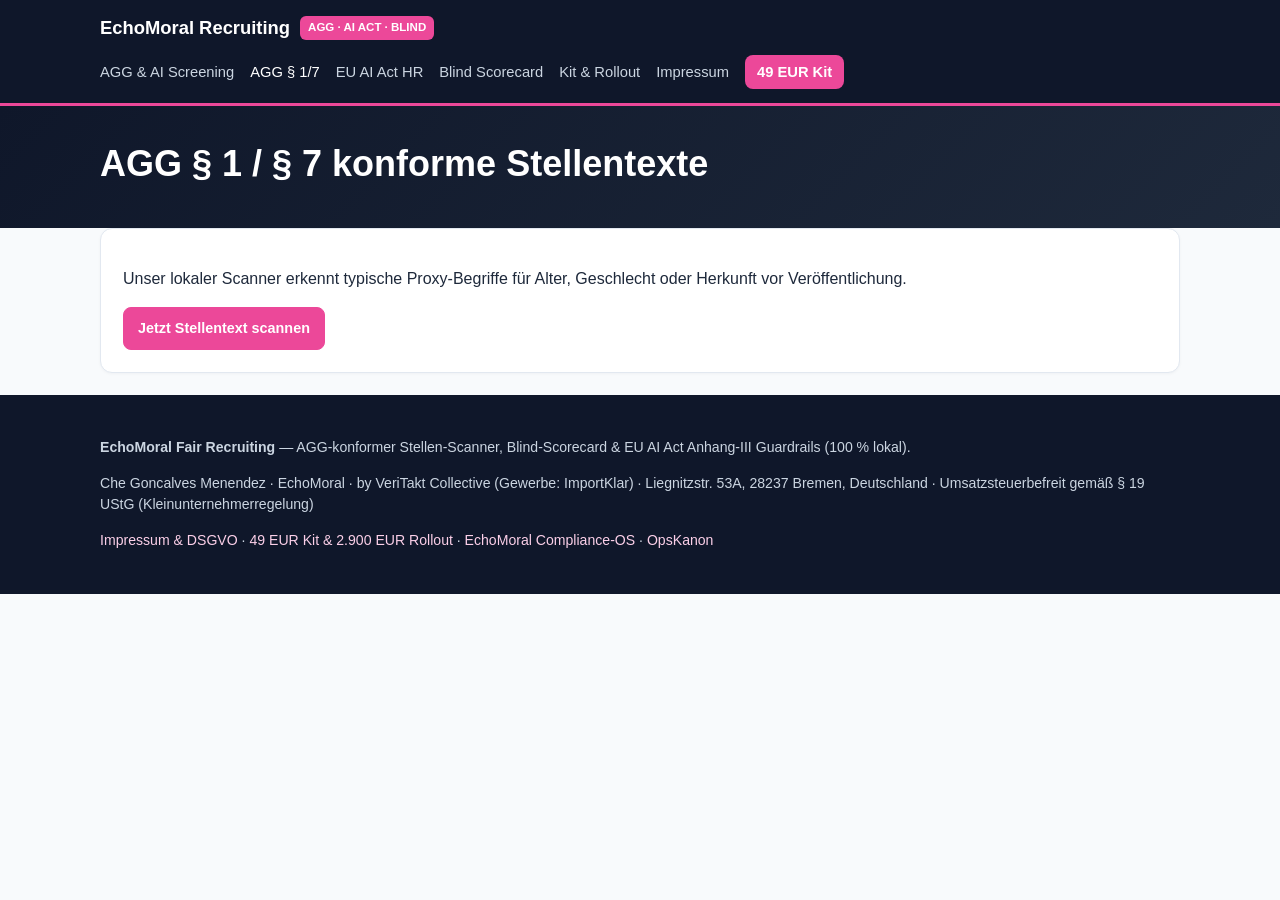
==== agg-konformes-screening/index.html @ 20777ac4 "Deploy EchoMoral Recruiting (2026-11-23 10:06:58)" ====
<!DOCTYPE html>
<html lang="de">
<head>
  <meta charset="utf-8" />
  <meta name="viewport" content="width=device-width, initial-scale=1" />
  <title>AGG-konformes Screening ohne Bias-Proxys — EchoMoral</title>
  <meta name="description" content="Vermeiden Sie abmahnsichere Formulierungen wie Digital Native, Junges Talent oder Muttersprachler." />
  <link rel="canonical" href="https://cheresonanz-design.github.io/echomoral-recruiting/agg-konformes-screening/" />
  <link rel="stylesheet" href="../assets/styles.css" />
  
</head>
<body>
  <header class="topbar">
    <div class="container topbar-inner">
      <a class="brand-mark" href="../index.html"><span>EchoMoral Recruiting</span><span class="brand-badge">AGG · AI ACT · BLIND</span></a>
      <nav class="nav-links" aria-label="Hauptnavigation"><a href="../index.html" class="">AGG & AI Screening</a>
<a href="../agg-konformes-screening/" class="active">AGG § 1/7</a>
<a href="../eu-ai-act-recruiting/" class="">EU AI Act HR</a>
<a href="../blind-scorecard/" class="">Blind Scorecard</a>
<a href="../pro/" class="">Kit & Rollout</a>
<a href="../legal/" class="">Impressum</a><a href="../pro/" class="nav-cta">49 EUR Kit</a></nav>
    </div>
  </header>
  <section class="hero"><div class="container"><h1>AGG § 1 / § 7 konforme Stellentexte</h1></div></section><main class="container"><div class="card"><p>Unser lokaler Scanner erkennt typische Proxy-Begriffe für Alter, Geschlecht oder Herkunft vor Veröffentlichung.</p><div class="btn-row"><a href="../index.html" class="btn btn-primary">Jetzt Stellentext scannen</a></div></div></main>
  <footer class="footer">
    <div class="container">
      <p><strong>EchoMoral Fair Recruiting</strong> — AGG-konformer Stellen-Scanner, Blind-Scorecard &amp; EU AI Act Anhang-III Guardrails (100 % lokal).</p>
      <p>Che Goncalves Menendez · EchoMoral · by VeriTakt Collective (Gewerbe: ImportKlar) · Liegnitzstr. 53A, 28237 Bremen, Deutschland · Umsatzsteuerbefreit gemäß § 19 UStG (Kleinunternehmerregelung)</p>
      <p><a href="../legal/">Impressum &amp; DSGVO</a> · <a href="../pro/">49 EUR Kit &amp; 2.900 EUR Rollout</a> · <a href="https://cheresonanz-design.github.io/echomoral-compliance/" target="_blank" rel="noopener">EchoMoral Compliance-OS</a> · <a href="https://cheresonanz-design.github.io/opskanon-directory/" target="_blank" rel="noopener">OpsKanon</a></p>
    </div>
  </footer>
  
</body>
</html>
---- assets/styles.css ----
:root {
  --bg: #f8fafc; --surface: #ffffff; --slate-900: #0f172a; --slate-800: #1e293b; --slate-500: #64748b;
  --border: #e2e8f0; --accent: #ec4899; --accent-dark: #be185d; --emerald: #059669; --emerald-soft: #ecfdf5;
  --amber: #d97706; --amber-soft: #fffbeb; --red: #dc2626; --red-soft: #fef2f2; --radius: 12px;
}
* { box-sizing: border-box; }
body { margin: 0; font-family: -apple-system, BlinkMacSystemFont, "Segoe UI", Roboto, Inter, Arial, sans-serif; background: var(--bg); color: var(--slate-800); line-height: 1.55; }
a { color: var(--accent-dark); text-decoration: none; }
a:hover { text-decoration: underline; }
.container { max-width: 1120px; margin: 0 auto; padding: 0 20px; }
.topbar { background: var(--slate-900); color: #fff; border-bottom: 3px solid var(--accent); padding: 14px 0; }
.topbar-inner { display: flex; flex-wrap: wrap; justify-content: space-between; align-items: center; gap: 12px; }
.brand-mark { color: #fff; font-weight: 800; font-size: 1.15rem; display: flex; align-items: center; gap: 10px; }
.brand-badge { background: var(--accent); color: #fff; font-size: 0.72rem; padding: 3px 8px; border-radius: 6px; font-weight: 800; }
.nav-links { display: flex; flex-wrap: wrap; gap: 16px; align-items: center; font-size: 0.92rem; }
.nav-links a { color: #cbd5e1; font-weight: 500; }
.nav-links a:hover, .nav-links a.active { color: #fff; text-decoration: none; }
.nav-cta { background: var(--accent); color: #fff !important; padding: 6px 12px; border-radius: 8px; font-weight: 700 !important; }
.hero { background: linear-gradient(135deg, #0f172a 0%, #1e293b 100%); color: #fff; padding: 36px 0 32px; }
.hero h1 { margin: 0 0 10px; font-size: clamp(1.6rem, 3vw, 2.25rem); line-height: 1.2; }
.hero p { margin: 0; color: #cbd5e1; max-width: 740px; }
main { padding: 28px 0 48px; }
.card { background: var(--surface); border: 1px solid var(--border); border-radius: var(--radius); padding: 22px; margin-bottom: 22px; box-shadow: 0 1px 3px rgba(15,23,42,0.04); }
.form-grid { display: grid; grid-template-columns: repeat(auto-fit, minmax(210px, 1fr)); gap: 14px; }
label { display: block; font-size: 0.84rem; font-weight: 700; margin-bottom: 4px; }
input[type="text"], input[type="number"], textarea { width: 100%; padding: 9px 11px; border: 1px solid var(--border); border-radius: 8px; font-size: 0.92rem; background: #f8fafc; font-family: inherit; }
textarea { min-height: 82px; resize: vertical; }
.checks-grid { display: grid; grid-template-columns: repeat(auto-fit, minmax(260px, 1fr)); gap: 10px; margin-top: 14px; }
.check-item { display: flex; align-items: center; gap: 8px; padding: 10px 12px; border: 1px solid var(--border); border-radius: 8px; background: #f8fafc; font-size: 0.88rem; font-weight: 600; cursor: pointer; }
.btn-row { display: flex; flex-wrap: wrap; gap: 10px; margin-top: 14px; }
.btn { display: inline-flex; align-items: center; justify-content: center; border: 1px solid var(--border); background: #fff; color: var(--slate-800); padding: 9px 14px; border-radius: 8px; font-size: 0.9rem; font-weight: 600; cursor: pointer; }
.btn:hover { background: #f1f5f9; text-decoration: none; }
.btn-primary { background: var(--accent); border-color: var(--accent); color: #fff; font-weight: 700; }
.btn-dark { background: var(--slate-900); border-color: var(--slate-900); color: #fff; }
.kpi-grid { display: grid; grid-template-columns: repeat(auto-fit, minmax(190px, 1fr)); gap: 12px; margin: 16px 0; }
.kpi-box { border: 1px solid var(--border); border-radius: 10px; padding: 12px 14px; background: #f8fafc; }
.kpi-label { font-size: 0.75rem; text-transform: uppercase; color: var(--slate-500); font-weight: 700; }
.kpi-val { font-size: 1rem; font-weight: 700; margin-top: 4px; color: var(--slate-900); }
.table-wrap { overflow-x: auto; }
table { width: 100%; border-collapse: collapse; font-size: 0.9rem; }
th, td { text-align: left; padding: 10px 12px; border-bottom: 1px solid var(--border); vertical-align: top; }
th { background: #f1f5f9; font-size: 0.8rem; text-transform: uppercase; }
.badge { display: inline-block; padding: 3px 9px; border-radius: 999px; font-size: 0.75rem; font-weight: 800; }
.badge-pass { background: var(--emerald-soft); color: var(--emerald); }
.badge-warn { background: var(--amber-soft); color: var(--amber); }
.badge-fail { background: var(--red-soft); color: var(--red); }
.pricing-grid { display: grid; grid-template-columns: repeat(auto-fit, minmax(290px, 1fr)); gap: 18px; }
.offer-card { border: 1px solid var(--border); border-radius: var(--radius); padding: 22px; background: #fff; display: flex; flex-direction: column; justify-content: space-between; }
.offer-card.highlight { border: 2px solid var(--accent); background: linear-gradient(180deg, #fff 0%, #fdf2f8 100%); }
.offer-price { font-size: 1.9rem; font-weight: 800; color: var(--slate-900); margin: 6px 0 12px; }
.footer { background: var(--slate-900); color: #cbd5e1; padding: 28px 0; font-size: 0.88rem; }
.footer a { color: #fbcfe8; }
.muted { color: var(--slate-500); font-size: 0.88rem; }
.hidden { display: none !important; }
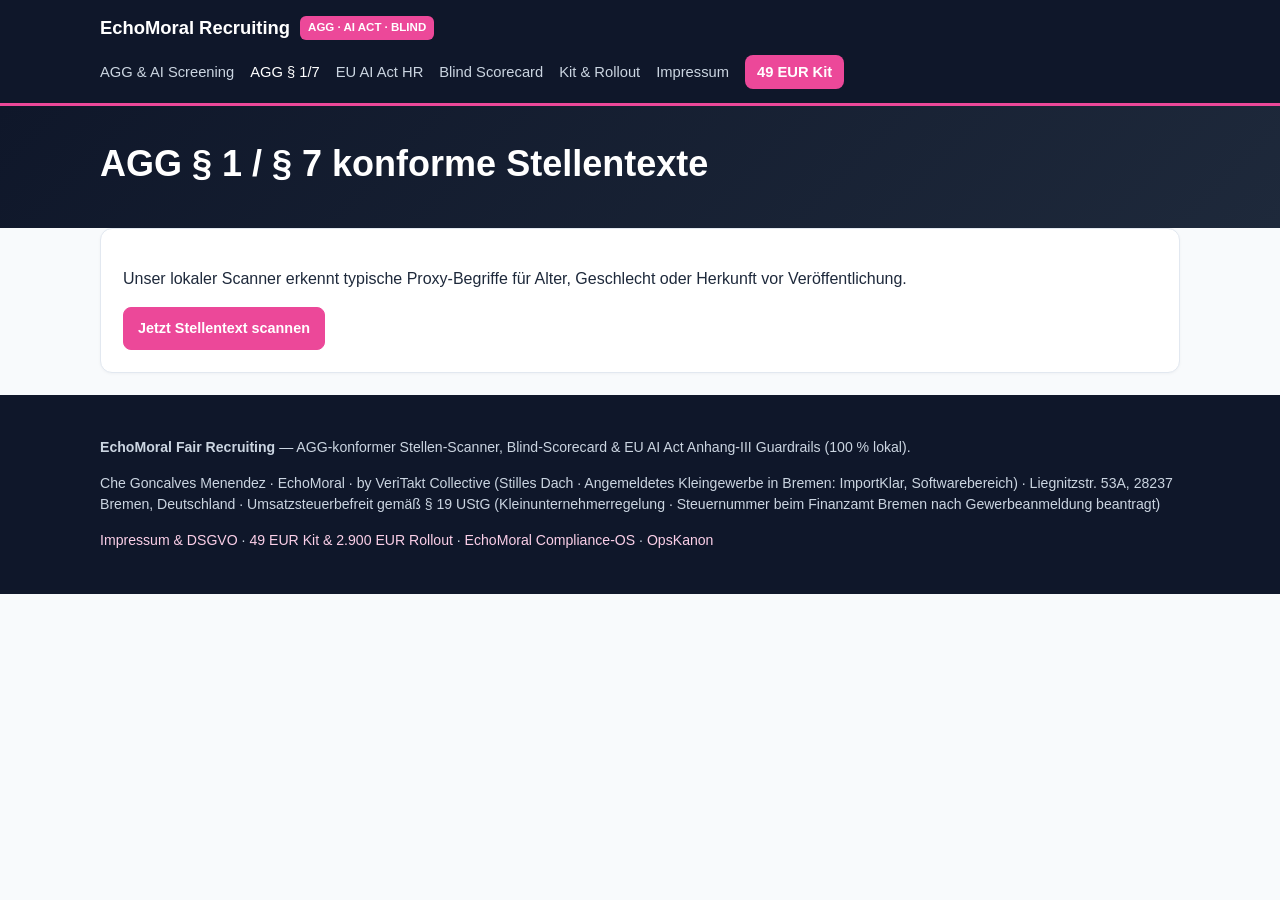
==== commit 40c2ac7c: "Deploy EchoMoral Recruiting (2026-11-24 02:24:28)" ====
--- a/agg-konformes-screening/index.html
+++ b/agg-konformes-screening/index.html
@@ -25,7 +25,7 @@
   <footer class="footer">
     <div class="container">
       <p><strong>EchoMoral Fair Recruiting</strong> — AGG-konformer Stellen-Scanner, Blind-Scorecard &amp; EU AI Act Anhang-III Guardrails (100 % lokal).</p>
-      <p>Che Goncalves Menendez · EchoMoral · by VeriTakt Collective (Gewerbe: ImportKlar) · Liegnitzstr. 53A, 28237 Bremen, Deutschland · Umsatzsteuerbefreit gemäß § 19 UStG (Kleinunternehmerregelung)</p>
+      <p>Che Goncalves Menendez · EchoMoral · by VeriTakt Collective (Stilles Dach · Angemeldetes Kleingewerbe in Bremen: ImportKlar, Softwarebereich) · Liegnitzstr. 53A, 28237 Bremen, Deutschland · Umsatzsteuerbefreit gemäß § 19 UStG (Kleinunternehmerregelung · Steuernummer beim Finanzamt Bremen nach Gewerbeanmeldung beantragt)</p>
       <p><a href="../legal/">Impressum &amp; DSGVO</a> · <a href="../pro/">49 EUR Kit &amp; 2.900 EUR Rollout</a> · <a href="https://cheresonanz-design.github.io/echomoral-compliance/" target="_blank" rel="noopener">EchoMoral Compliance-OS</a> · <a href="https://cheresonanz-design.github.io/opskanon-directory/" target="_blank" rel="noopener">OpsKanon</a></p>
     </div>
   </footer>
